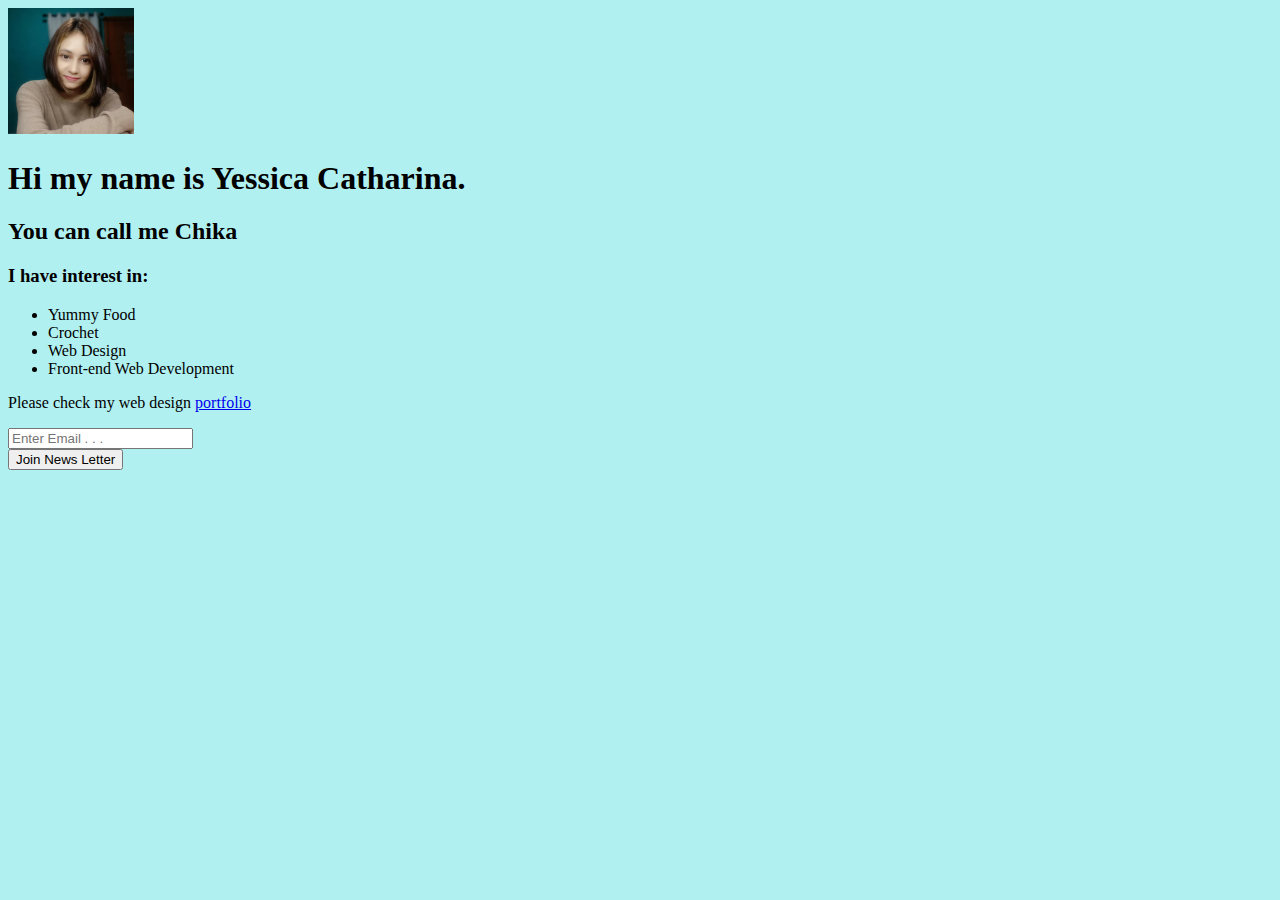
==== HTML/index.html @ 1d8df71e "新規" ====
<!DOCTYPE html>
<html lang="en">
<head>
    <meta charset="UTF-8">
    <meta http-equiv="X-UA-Compatible" content="IE=edge">
    <meta name="viewport" content="width=device-width, initial-scale=1.0">
    <title>Chika</title>
    <link rel="stylesheet" href="styles.css">
</head>
<body>
    <img src="チカらしい写真 (1).jpg" width="10%" height="10%">
    <h1>Hi my name is Yessica Catharina.</h1>
    <h2>You can call me Chika</h2>
    <h3>I have interest in:</h3>
    <ul>
        <li>Yummy Food</li>
        <li>Crochet</li>
        <li>Web Design</li>
        <li>Front-end Web Development</li>
    </ul>
    <p>Please check my web design <a href="https://www.figma.com/proto/gxmt4b173nCGqcihE3tHcl/Walkmate-LP?node-id=1-2&starting-point-node-id=1%3A2&scaling=scale-down" target="_blank">portfolio</a></p>
    <input type="text" placeholder="Enter Email . . .">
    <br>
    <button>Join News Letter</button>
</body>
</html>
---- HTML/styles.css ----
body {
    background-color:rgb(177, 240, 240);
}
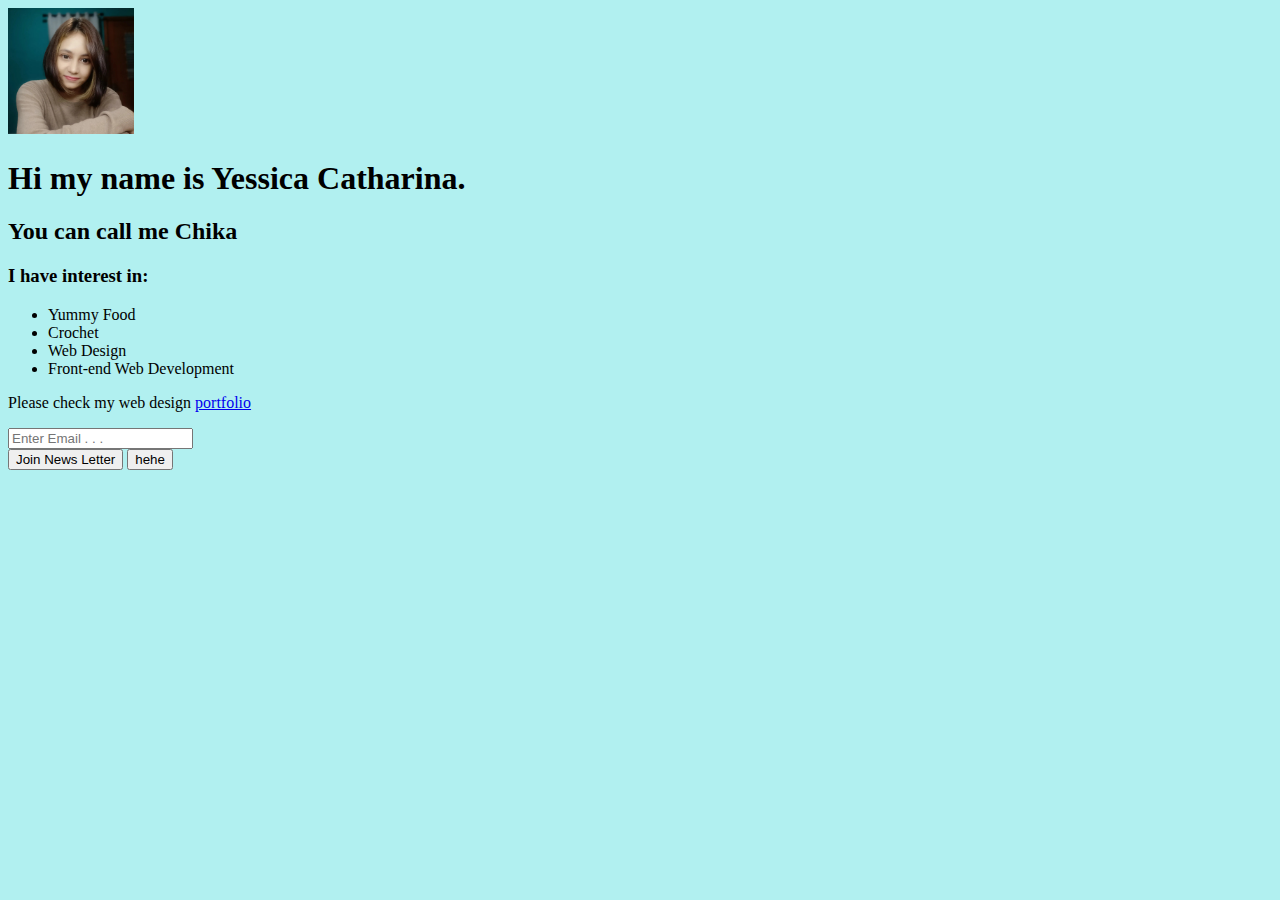
==== commit 5bb6b4d1: "add button" ====
--- a/HTML/index.html
+++ b/HTML/index.html
@@ -22,5 +22,6 @@
     <input type="text" placeholder="Enter Email . . .">
     <br>
     <button>Join News Letter</button>
+    <button>hehe</button>
 </body>
 </html>